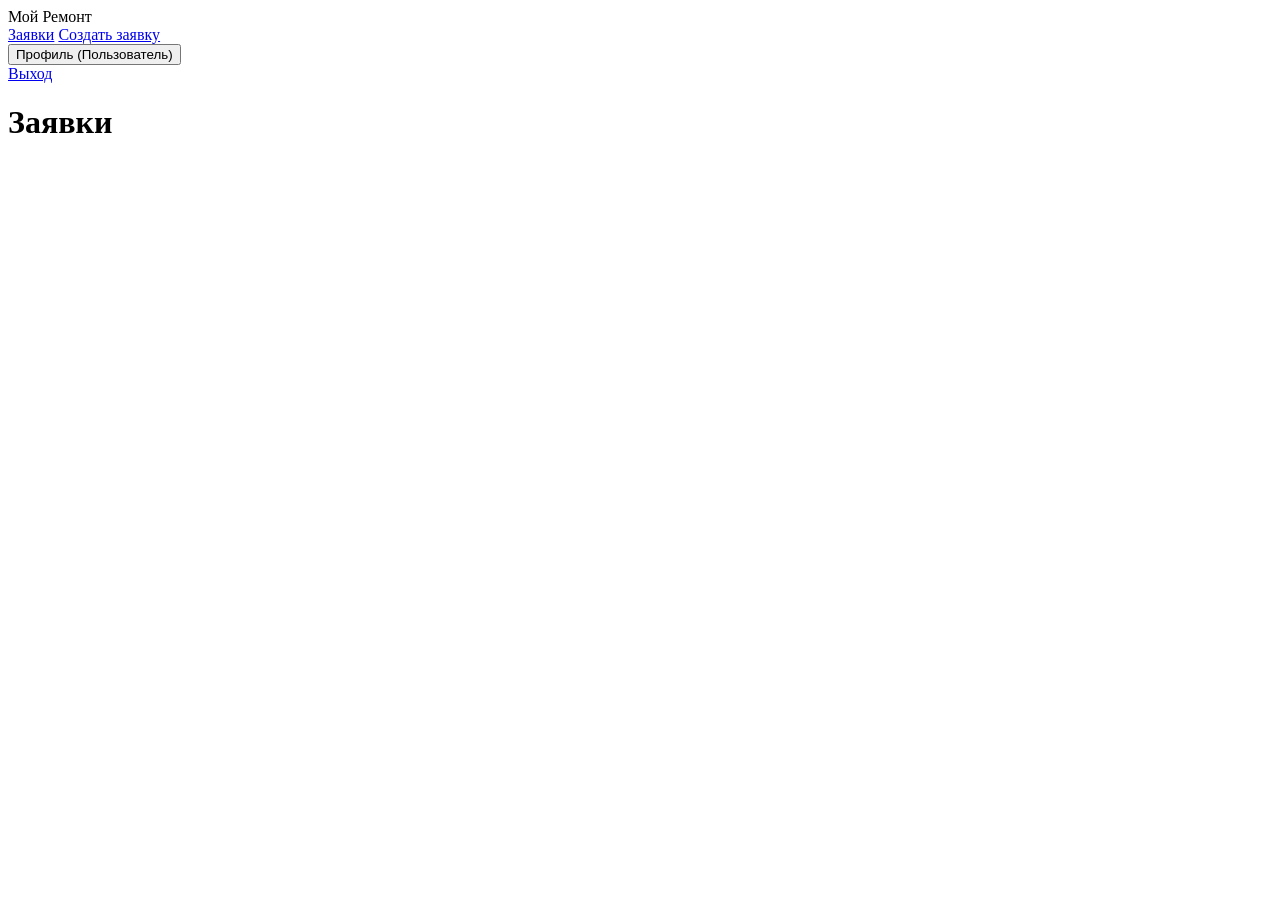
==== cards/index.html @ 79f59dfa "Лапаев Никита Юрьевич - Добавлена страца с заявками" ====
<!DOCTYPE html>
<html lang="ru">
  <head>
    <meta charset="UTF-8" />
    <meta name="viewport" content="width=device-width, initial-scale=1.0" />
    <title>Заявки</title>
  </head>

  <body>
    <header class="header">
      <div class="logo">Мой Ремонт</div>
      <nav class="nav">
        <a href="./">Заявки</a>
        <a href="../create/">Создать заявку</a>
        <div class="profile">
          <button class="profile-btn">
            Профиль (<span id="username">Пользователь</span>)
          </button>
          <div id="profile-dropdown" class="dropdown-content">
            <a href="#" class="logout-btn">Выход</a>
          </div>
        </div>
      </nav>
    </header>

    <div class="container">
      <h1>Заявки</h1>
      <div id="cards-container" class="cards-container">
      </div>
    </div>
  </body>
</html>
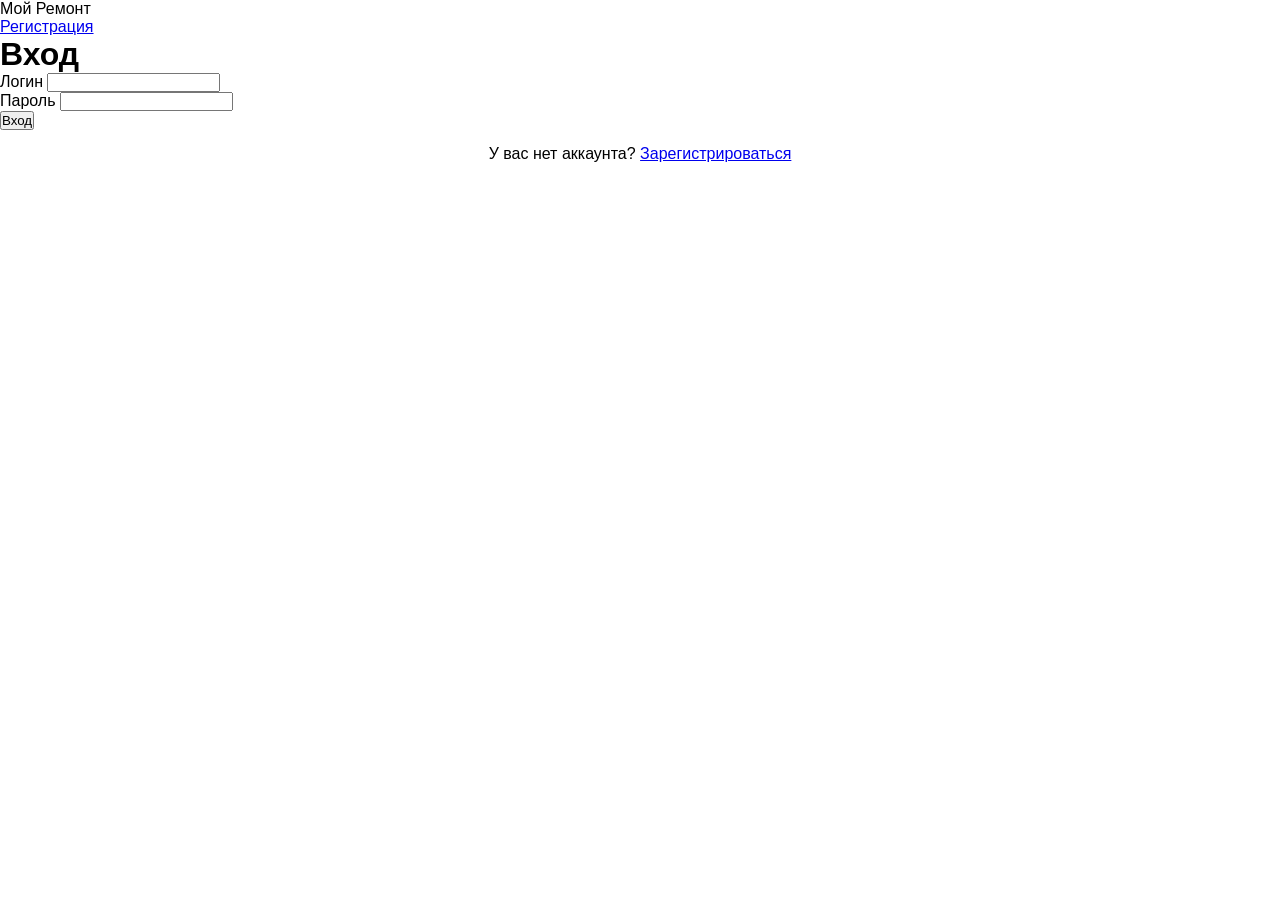
==== commit 33ef3fa0: "Лапаев Никита Юрьечив - Добавил логику" ====
--- a/cards/index.html
+++ b/cards/index.html
@@ -4,6 +4,9 @@
     <meta charset="UTF-8" />
     <meta name="viewport" content="width=device-width, initial-scale=1.0" />
     <title>Заявки</title>
+    <link rel="icon" href="../images/favicon.ico" type="image/x-icon" />
+    <link rel="stylesheet" href="../styles/styles.css" />
+    <script src="https://ajax.googleapis.com/ajax/libs/jquery/3.7.1/jquery.min.js"></script>
   </head>
 
   <body>
@@ -28,5 +31,7 @@
       <div id="cards-container" class="cards-container">
       </div>
     </div>
+
+    <script src="../scripts/script.js"></script>
   </body>
 </html>
--- a/styles/styles.css
+++ b/styles/styles.css
@@ -0,0 +1,6 @@
+* {
+  margin: 0;
+  padding: 0;
+  box-sizing: border-box;
+  font-family: Arial, sans-serif;
+}
